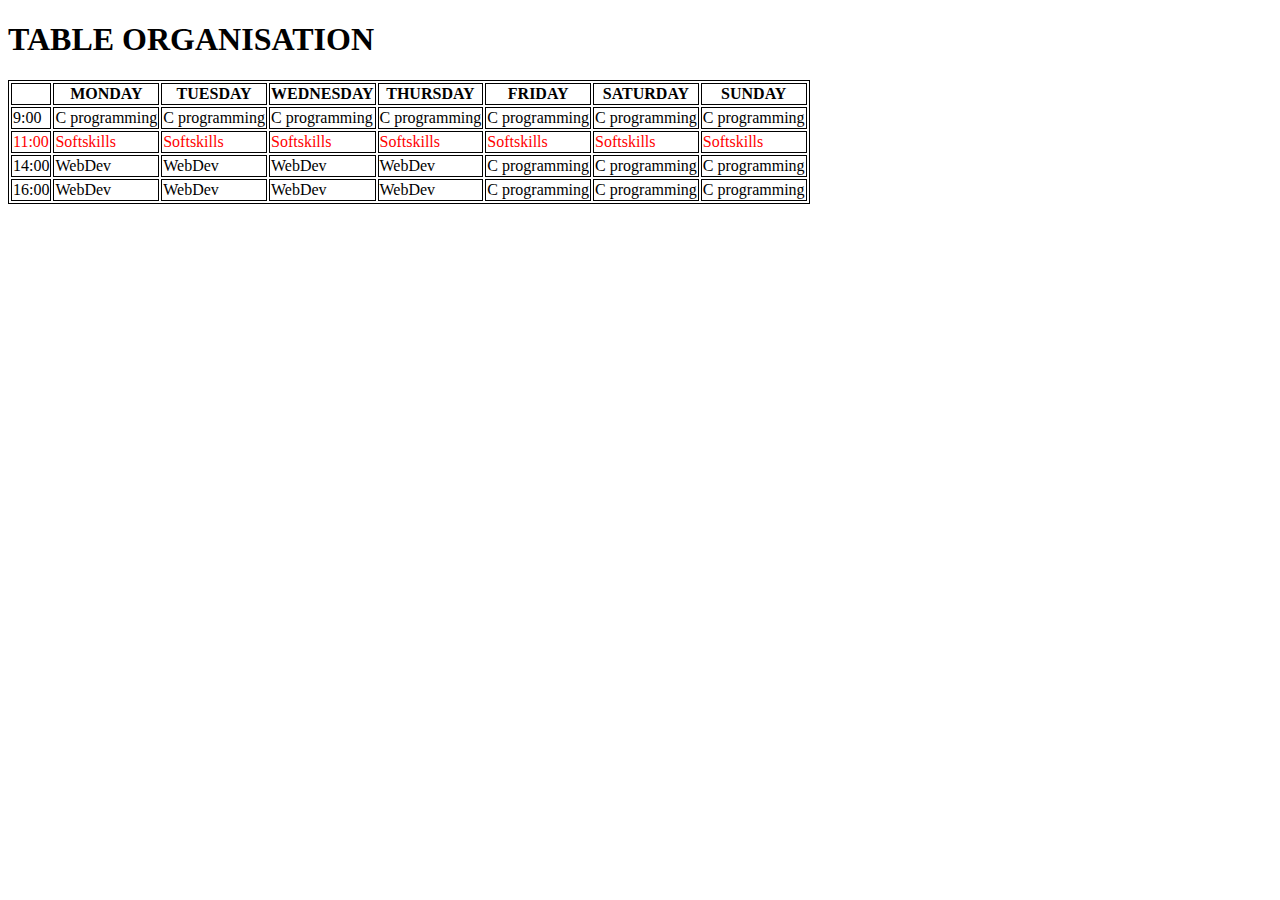
==== Web Scraping/table.html @ e79e800f "File Updated" ====
<!DOCTYPE html>
<head>
<title>TABLE ORGANISATION</title>
<link rel="stylesheet" href="styles.css">
</head>
<body>
    <h1 class='center'>TABLE ORGANISATION</h1>
<table>
    <tr>
        <th>      </th>
        <th>MONDAY</th>
        <th>TUESDAY</th>
        <th>WEDNESDAY</th>
        <th>THURSDAY</th>
        <th>FRIDAY</th>
        <th>SATURDAY</th>
        <th>SUNDAY</th>
    </tr>
    <tr>
        <td>9:00</td>
        <td>C programming</td>
        <td>C programming</td>
        <td>C programming</td>
        <td>C programming</td>
        <td>C programming</td>
        <td>C programming</td>
        <td>C programming</td>
    </tr>
    <tr class="color">
        <td>11:00</td>
        <td> Softskills</td>
        <td> Softskills</td>
        <td> Softskills</td>
        <td> Softskills</td>
        <td>Softskills</td>
        <td>Softskills</td>
        <td>Softskills</td>
    </tr>
    <tr>
        <td>14:00</td>
        <td> WebDev</td>
        <td> WebDev</td>
        <td> WebDev</td>
        <td> WebDev</td>
        <td>C programming</td>
        <td>C programming</td>
        <td>C programming</td>
    </tr>
    <tr>
        <td>16:00</td>
        <td> WebDev</td>
        <td> WebDev</td>
        <td> WebDev</td>
        <td> WebDev</td>
        <td>C programming</td>
        <td>C programming</td>
        <td>C programming</td>
    </tr>
    </table>
</body>
---- Web Scraping/styles.css ----
.color{
    color:red
}
table, th, td {
    border:1px solid black;
  }
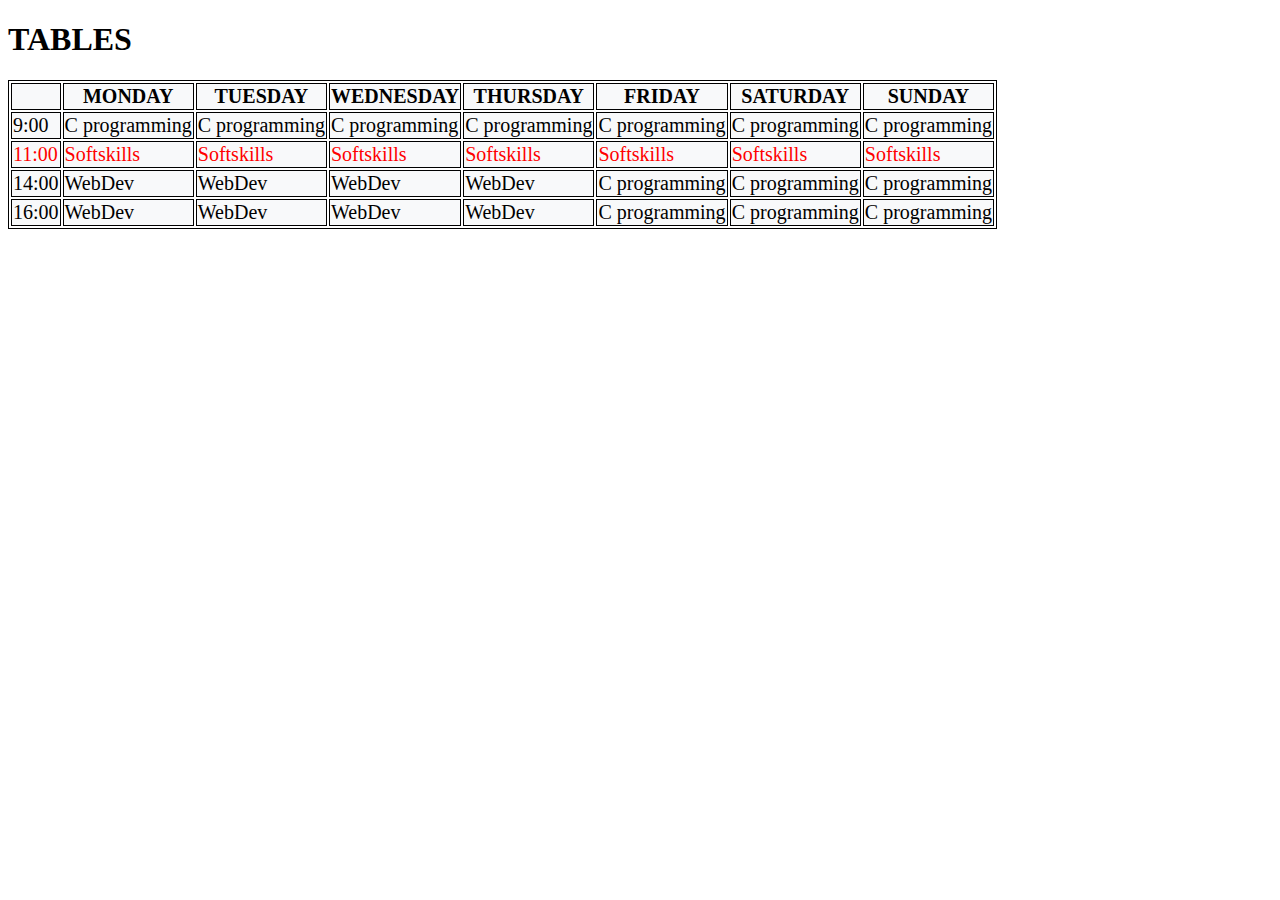
==== commit 56d97024: "File Updated" ====
--- a/Web Scraping/table.html
+++ b/Web Scraping/table.html
@@ -4,7 +4,7 @@
 <link rel="stylesheet" href="styles.css">
 </head>
 <body>
-    <h1 class='center'>TABLE ORGANISATION</h1>
+    <h1 class='center'>TABLES</h1>
 <table>
     <tr>
         <th>      </th>
--- a/Web Scraping/styles.css
+++ b/Web Scraping/styles.css
@@ -3,4 +3,9 @@
 }
 table, th, td {
     border:1px solid black;
+  }
+  table tr{
+    background-color:#f8f9fa;
+    font-family: 'Trebuchet MS';
+    font-size: 20px;
   }